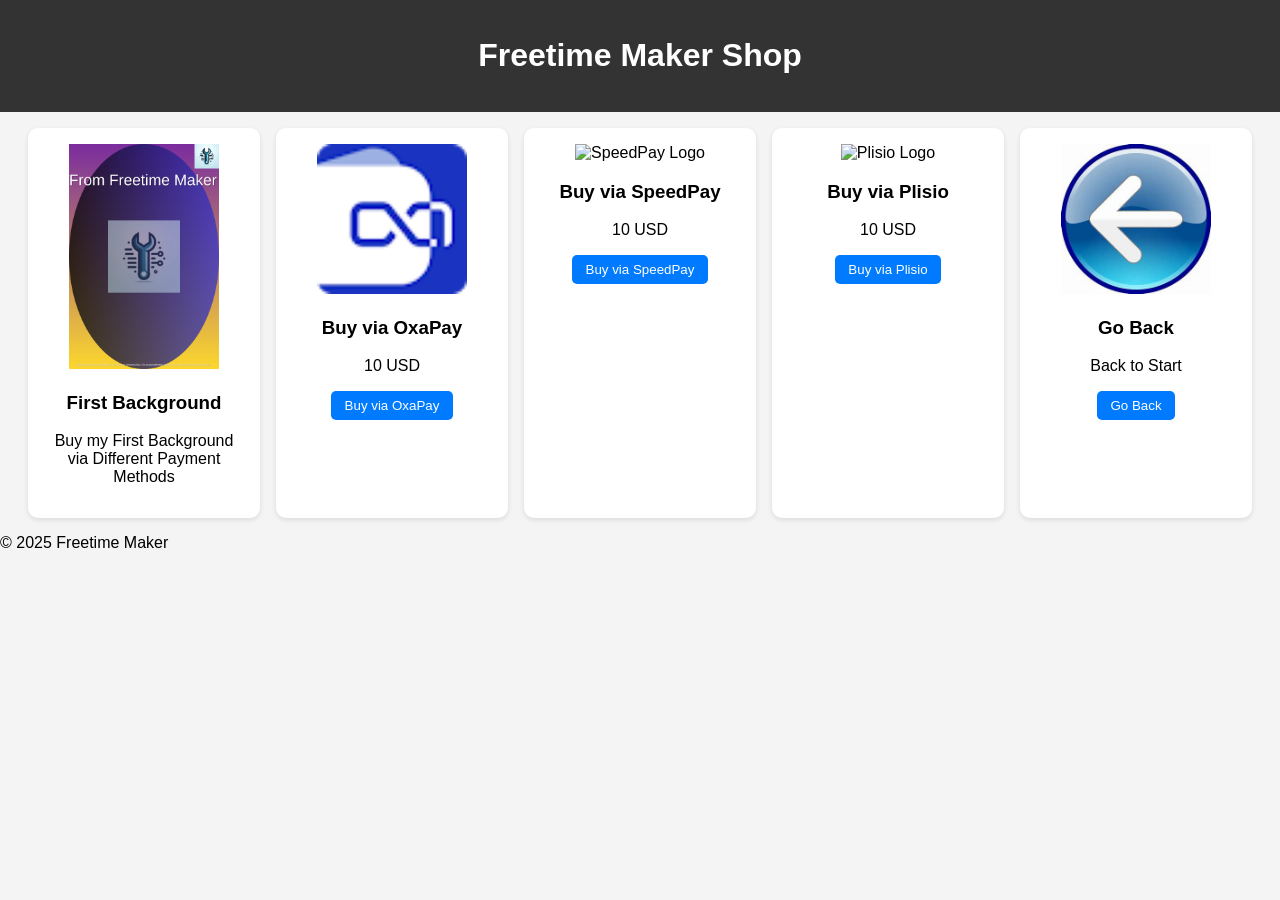
==== buy.fb.html @ 75fdbf88 "added, deleted" ====
<!DOCTYPE html>
<html lang="de">
<head>
  <meta charset="UTF-8">
  <meta name="description" content="The Official Shop from Freetime Maker.">
  <meta name="viewport" content="width=device-width, initial-scale=1">
  <title>Freetime Maker Shop</title>
  <link rel="stylesheet" href="style.css">
  <link rel="icon" type="image/x-icon" href="/images/favicon.ico">
  <!-- Google tag (gtag.js) -->
<script async src="https://www.googletagmanager.com/gtag/js?id=G-EMWSZ0VDGG"></script>
<script>
  window.dataLayer = window.dataLayer || [];
  function gtag(){dataLayer.push(arguments);}
  gtag('js', new Date());

  gtag('config', 'G-EMWSZ0VDGG');
</script>
</head>
<body>
  <header>
    <h1>Freetime Maker Shop</h1>
  </header>

  <main>
    <section id="products">
      
      <div class="product">
        <img src="images/fb.png" alt="First Background" width="150">
        <h3>First Background</h3>
        <p>Buy my First Background via Different Payment Methods</p>
      </div>

      <div class="product">
        <img src="images/oxa.png" alt="OxaPay" width="150">
        <h3>Buy via OxaPay</h3>
        <p>10 USD</p>
        <a href="https://pay.oxapay.com/18186551" target="_blank">
          <button>Buy via OxaPay</button>
        </a>
      </div>

      <div class="product">
        <img src="images/speedpay.png" alt="SpeedPay Logo" width="150">
        <h3>Buy via SpeedPay</h3>
        <p>10 USD</p>
        <a href="https://buy.tryspeed.com/plink_live_mmjeocrcKJd21Tr" target="_blank">
          <button>Buy via SpeedPay</button>
        </a>
      </div>

      <div class="product">
        <img src="images/plisio.png" alt="Plisio Logo" width="150">
        <h3>Buy via Plisio</h3>
        <p>10 USD</p>
        <a href="https://plisio.net/payment-button/new/GKfKl5fRu3U5" target="_blank">
          <button>Buy via Plisio</button>
        </a>
      </div>

      <div class="product">
        <img src="images/back.png" alt="Back" width="150">
        <h3>Go Back</h3>
        <p>Back to Start</p>
        <a href="index.html">
          <button>Go Back</button>
        </a>
      </div>
    </section>
  </main>
  
  <footer>
    &copy;  2025 Freetime Maker
  </footer>
</body>
</html>
---- style.css ----
body {
  font-family: sans-serif;
  background: #f4f4f4;
  margin: 0;
  padding: 0;
}

header {
  background: #333;
  color: white;
  padding: 1em;
  text-align: center;
}

#products {
  display: flex;
  flex-wrap: wrap;
  gap: 1em;
  padding: 1em;
  justify-content: center;
}

.product {
  background: white;
  border-radius: 10px;
  padding: 1em;
  width: 200px;
  text-align: center;
  box-shadow: 0 2px 5px rgba(0,0,0,0.1);
}

button {
  background: #007bff;
  color: white;
  border: none;
  padding: 0.5em 1em;
  cursor: pointer;
  border-radius: 5px;
}

.buttons {
  display: flex;
  flex-direction: column;
  gap: 10px;
  align-items: center;
}

/* Cryptocurrency Payment Styles */
.crypto-payment-options {
  margin-top: 15px;
  padding: 15px;
  background: #f8f9fa;
  border-radius: 8px;
  border: 1px solid #dee2e6;
}

.crypto-payment-options h4 {
  margin: 0 0 10px 0;
  color: #28a745;
  text-align: center;
}

.crypto-buttons {
  display: flex;
  flex-direction: column;
  gap: 8px;
}

.crypto-btn {
  background: linear-gradient(135deg, #667eea 0%, #764ba2 100%);
  color: white;
  border: none;
  padding: 8px 12px;
  cursor: pointer;
  border-radius: 5px;
  font-size: 12px;
  transition: all 0.3s ease;
}

.crypto-btn:hover {
  transform: translateY(-2px);
  box-shadow: 0 4px 8px rgba(0,0,0,0.2);
}

.payment-modal {
  position: fixed;
  z-index: 1000;
  left: 0;
  top: 0;
  width: 100%;
  height: 100%;
  background-color: rgba(0,0,0,0.5);
  display: none;
}

.modal-content {
  background-color: white;
  margin: 5% auto;
  padding: 20px;
  border-radius: 10px;
  width: 90%;
  max-width: 500px;
  position: relative;
  box-shadow: 0 4px 20px rgba(0,0,0,0.3);
}

.close {
  color: #aaa;
  float: right;
  font-size: 28px;
  font-weight: bold;
  cursor: pointer;
  position: absolute;
  right: 15px;
  top: 10px;
}

.close:hover {
  color: #000;
}

.payment-info h4 {
  color: #333;
  margin-bottom: 15px;
}

.address-box {
  background: #f8f9fa;
  padding: 10px;
  border-radius: 5px;
  margin: 10px 0;
  display: flex;
  align-items: center;
  gap: 10px;
}

.address-box code {
  flex: 1;
  word-break: break-all;
  font-family: 'Courier New', monospace;
  font-size: 12px;
}

.copy-btn {
  background: #007bff;
  color: white;
  border: none;
  padding: 5px 10px;
  border-radius: 3px;
  cursor: pointer;
  font-size: 11px;
}

.copy-btn:hover {
  background: #0056b3;
}

.payment-info ol {
  text-align: left;
  margin: 15px 0;
}

.qr-placeholder {
  background: #f8f9fa;
  border: 2px dashed #dee2e6;
  padding: 20px;
  text-align: center;
  margin: 15px 0;
  border-radius: 5px;
}

.confirm-btn {
  background: #28a745;
  color: white;
  border: none;
  padding: 10px 20px;
  border-radius: 5px;
  cursor: pointer;
  font-size: 14px;
  width: 100%;
  margin-top: 15px;
}

.confirm-btn:hover {
  background: #218838;
}

/* Responsive adjustments */
@media (max-width: 768px) {
  .crypto-buttons {
    gap: 6px;
  }
  
  .crypto-btn {
    font-size: 11px;
    padding: 6px 10px;
  }
  
  .modal-content {
    margin: 10% auto;
    width: 95%;
  }
  
  .address-box {
    flex-direction: column;
    align-items: stretch;
  }
  
  .copy-btn {
    align-self: center;
  }
}
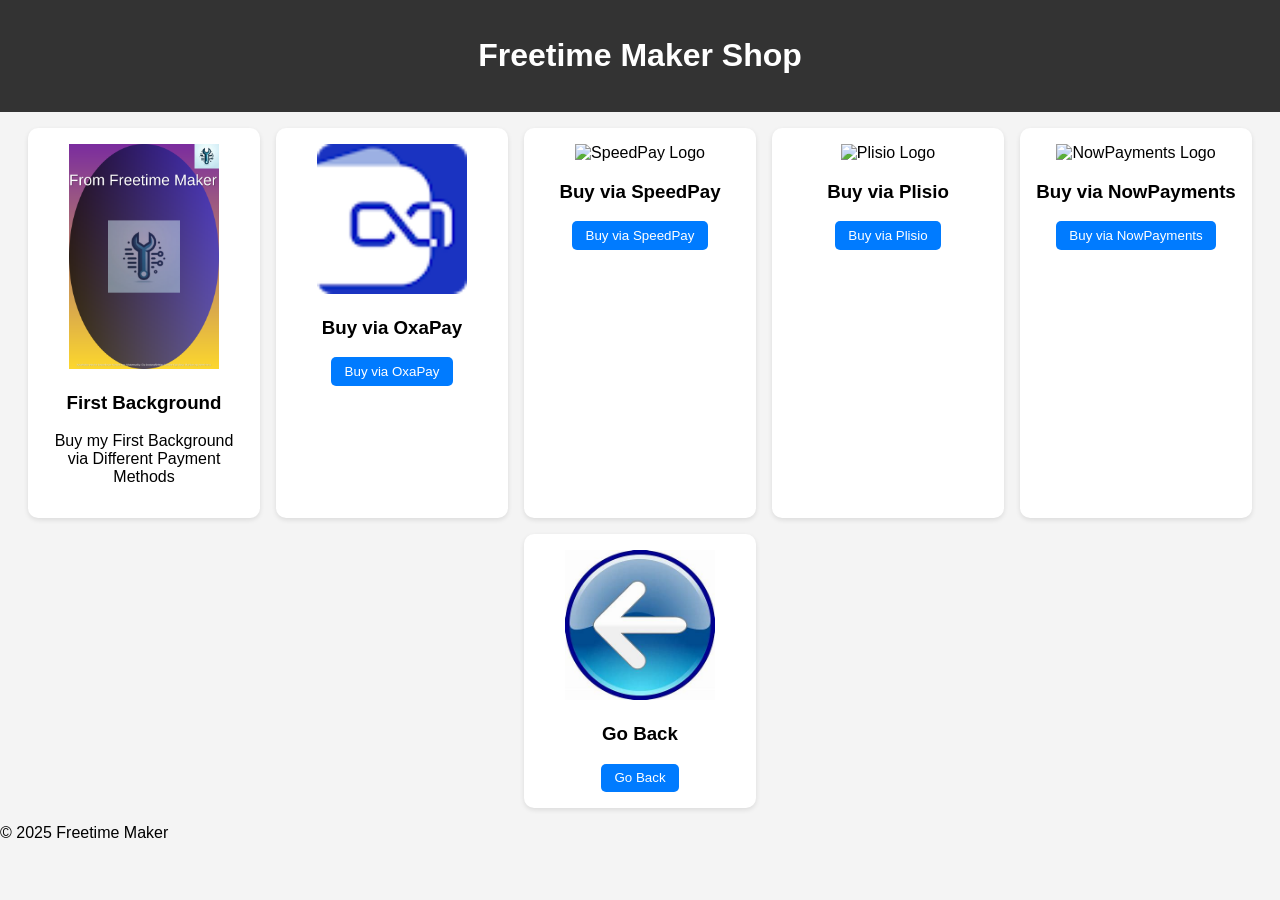
==== commit 74bc908b: "c" ====
--- a/buy.fb.html
+++ b/buy.fb.html
@@ -34,7 +34,6 @@
       <div class="product">
         <img src="images/oxa.png" alt="OxaPay" width="150">
         <h3>Buy via OxaPay</h3>
-        <p>10 USD</p>
         <a href="https://pay.oxapay.com/18186551" target="_blank">
           <button>Buy via OxaPay</button>
         </a>
@@ -43,7 +42,6 @@
       <div class="product">
         <img src="images/speedpay.png" alt="SpeedPay Logo" width="150">
         <h3>Buy via SpeedPay</h3>
-        <p>10 USD</p>
         <a href="https://buy.tryspeed.com/plink_live_mmjeocrcKJd21Tr" target="_blank">
           <button>Buy via SpeedPay</button>
         </a>
@@ -52,16 +50,22 @@
       <div class="product">
         <img src="images/plisio.png" alt="Plisio Logo" width="150">
         <h3>Buy via Plisio</h3>
-        <p>10 USD</p>
         <a href="https://plisio.net/payment-button/new/GKfKl5fRu3U5" target="_blank">
           <button>Buy via Plisio</button>
         </a>
       </div>
 
       <div class="product">
+        <img src="images/nowpayments.png" alt="NowPayments Logo" width="150">
+        <h3>Buy via NowPayments</h3>
+        <a href="https://nowpayments.io/payment/?iid=5865639269" target="_blank">
+          <button>Buy via NowPayments</button>
+        </a>
+      </div>
+
+      <div class="product">
         <img src="images/back.png" alt="Back" width="150">
         <h3>Go Back</h3>
-        <p>Back to Start</p>
         <a href="index.html">
           <button>Go Back</button>
         </a>
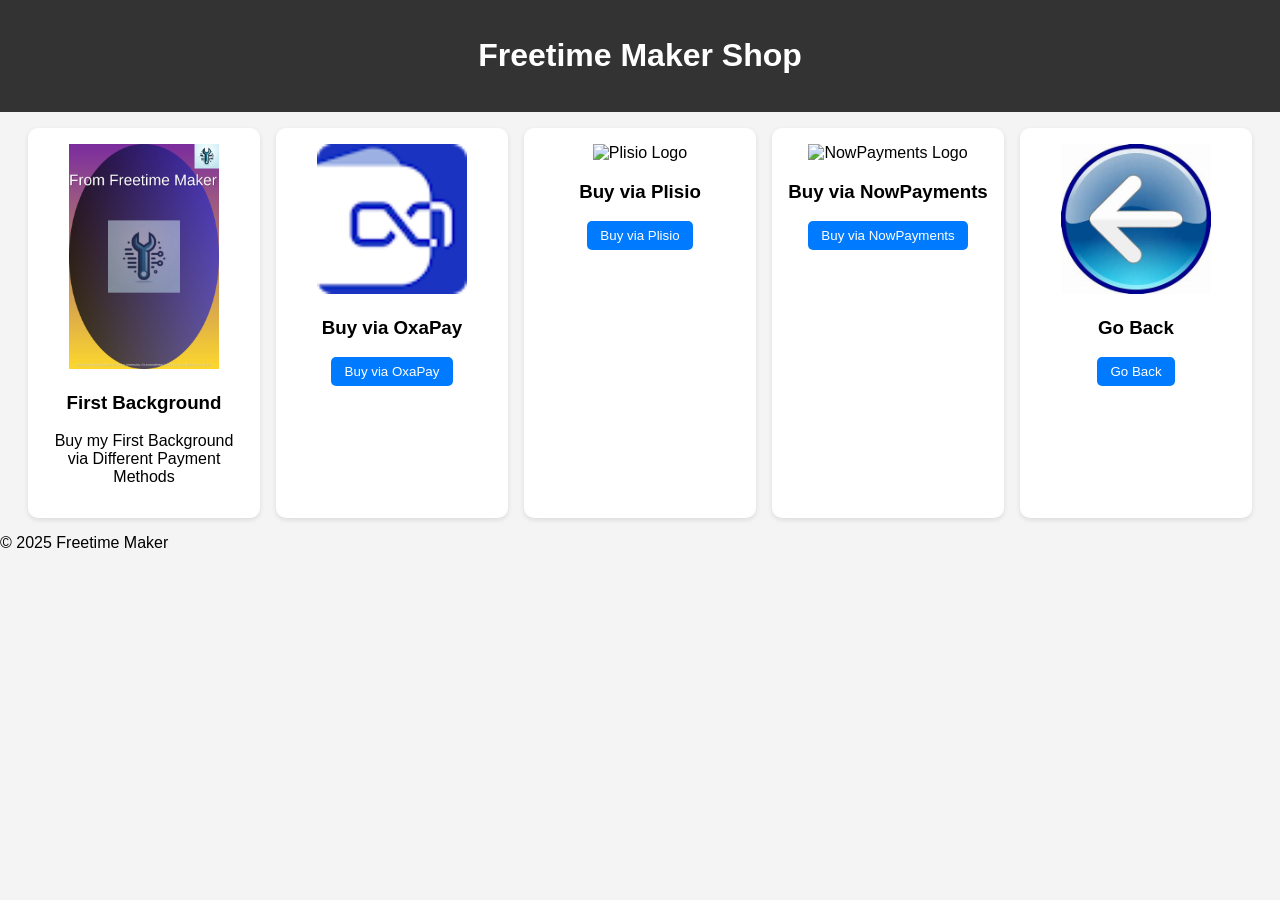
==== commit bcc2f5bc: "Remove SpeedPay purchase section Removed SpeedPay purchase option from the page." ====
--- a/buy.fb.html
+++ b/buy.fb.html
@@ -40,14 +40,6 @@
       </div>
 
       <div class="product">
-        <img src="images/speedpay.png" alt="SpeedPay Logo" width="150">
-        <h3>Buy via SpeedPay</h3>
-        <a href="https://buy.tryspeed.com/plink_live_mmjeocrcKJd21Tr" target="_blank">
-          <button>Buy via SpeedPay</button>
-        </a>
-      </div>
-
-      <div class="product">
         <img src="images/plisio.png" alt="Plisio Logo" width="150">
         <h3>Buy via Plisio</h3>
         <a href="https://plisio.net/payment-button/new/GKfKl5fRu3U5" target="_blank">
@@ -77,4 +69,4 @@
     &copy;  2025 Freetime Maker
   </footer>
 </body>
-</html>+</html>
